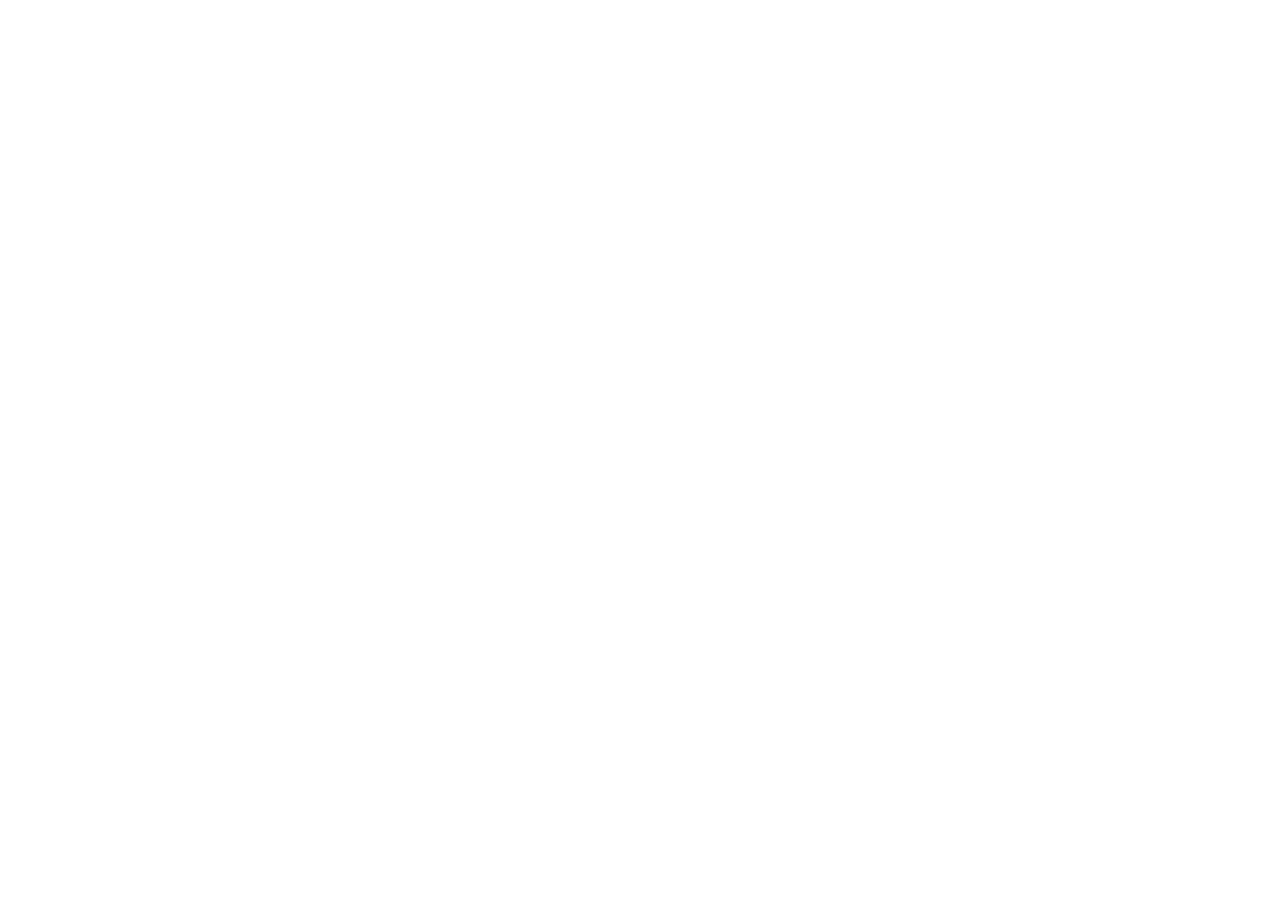
==== assignment-2/index.html @ 81295508 "setup needed files" ====
<!DOCTYPE html>
<html>
    <head>
        <meta charset="utf-8">
        <meta name="viewport" content="width=device-width, initial-scale=1">
        <link rel="stylesheet" href="css/styles.css">
        <title>Assignment 2</title>
    </head>
    <body>

    </body>
</html>
---- assignment-2/css/styles.css ----
/********** Base styles **********/
* {
  box-sizing: border-box;
}
h1 {
  margin-bottom: 15px;
}

p {
  border: 1px solid black;
  background-color: #A52A2A;
  width: 90%;
  height: 150px;
  margin-right: auto;
  margin-left: auto;
  font-family: Helvetica;
  color: white;
}

/* Simple Responsive Framework. */
.row {
  width: 100%;
}

/********** desktop version **********/
@media (min-width: 992px) {
  .col-lg-1, .col-lg-2, .col-lg-3, .col-lg-4,
  .col-lg-5, .col-lg-6, .col-lg-7, .col-lg-8,
  .col-lg-9, .col-lg-10, .col-lg-11, .col-lg-12 {
    float: left;
    border: 1px solid green;
  }
  .col-lg-1 {
    width: 8.33%;
  }
  .col-lg-2 {
    width: 16.66%;
  }
  .col-lg-3 {
    width: 25%;
  }
  .col-lg-4 {
    width: 33.33%;
  }
  .col-lg-5 {
    width: 41.66%;
  }
  .col-lg-6 {
    width: 50%;
  }
  .col-lg-7 {
    width: 58.33%;
  }
  .col-lg-8 {
    width: 66.66%;
  }
  .col-lg-9 {
    width: 74.99%;
  }
  .col-lg-10 {
    width: 83.33%;
  }
  .col-lg-11 {
    width: 91.66%;
  }
  .col-lg-12 {
    width: 100%;
  }
}

/********** Tablet version **********/
@media (min-width: 768px) and (max-width: 991px) {
  .col-md-1, .col-md-2, .col-md-3, .col-md-4,
  .col-md-5, .col-md-6, .col-md-7, .col-md-8,
  .col-md-9, .col-md-10, .col-md-11, .col-md-12 {
    float: left;
    border: 1px solid green;
  }
  .col-md-1 {
    width: 8.33%;
  }
  .col-md-2 {
    width: 16.66%;
  }
  .col-md-3 {
    width: 25%;
  }
  .col-md-4 {
    width: 33.33%;
  }
  .col-md-5 {
    width: 41.66%;
  }
  .col-md-6 {
    width: 50%;
  }
  .col-md-7 {
    width: 58.33%;
  }
  .col-md-8 {
    width: 66.66%;
  }
  .col-md-9 {
    width: 74.99%;
  }
  .col-md-10 {
    width: 83.33%;
  }
  .col-md-11 {
    width: 91.66%;
  }
  .col-md-12 {
    width: 100%;
  }
}

/********** Mobile version **********/
@media (max-width: 767px) {
  .col-md-1, .col-md-2, .col-md-3, .col-md-4,
  .col-md-5, .col-md-6, .col-md-7, .col-md-8,
  .col-md-9, .col-md-10, .col-md-11, .col-md-12 {
    float: left;
    border: 1px solid green;
  }
  .col-md-1 {
    width: 8.33%;
  }
  .col-md-2 {
    width: 16.66%;
  }
  .col-md-3 {
    width: 25%;
  }
  .col-md-4 {
    width: 33.33%;
  }
  .col-md-5 {
    width: 41.66%;
  }
  .col-md-6 {
    width: 50%;
  }
  .col-md-7 {
    width: 58.33%;
  }
  .col-md-8 {
    width: 66.66%;
  }
  .col-md-9 {
    width: 74.99%;
  }
  .col-md-10 {
    width: 83.33%;
  }
  .col-md-11 {
    width: 91.66%;
  }
  .col-md-12 {
    width: 100%;
  }
}
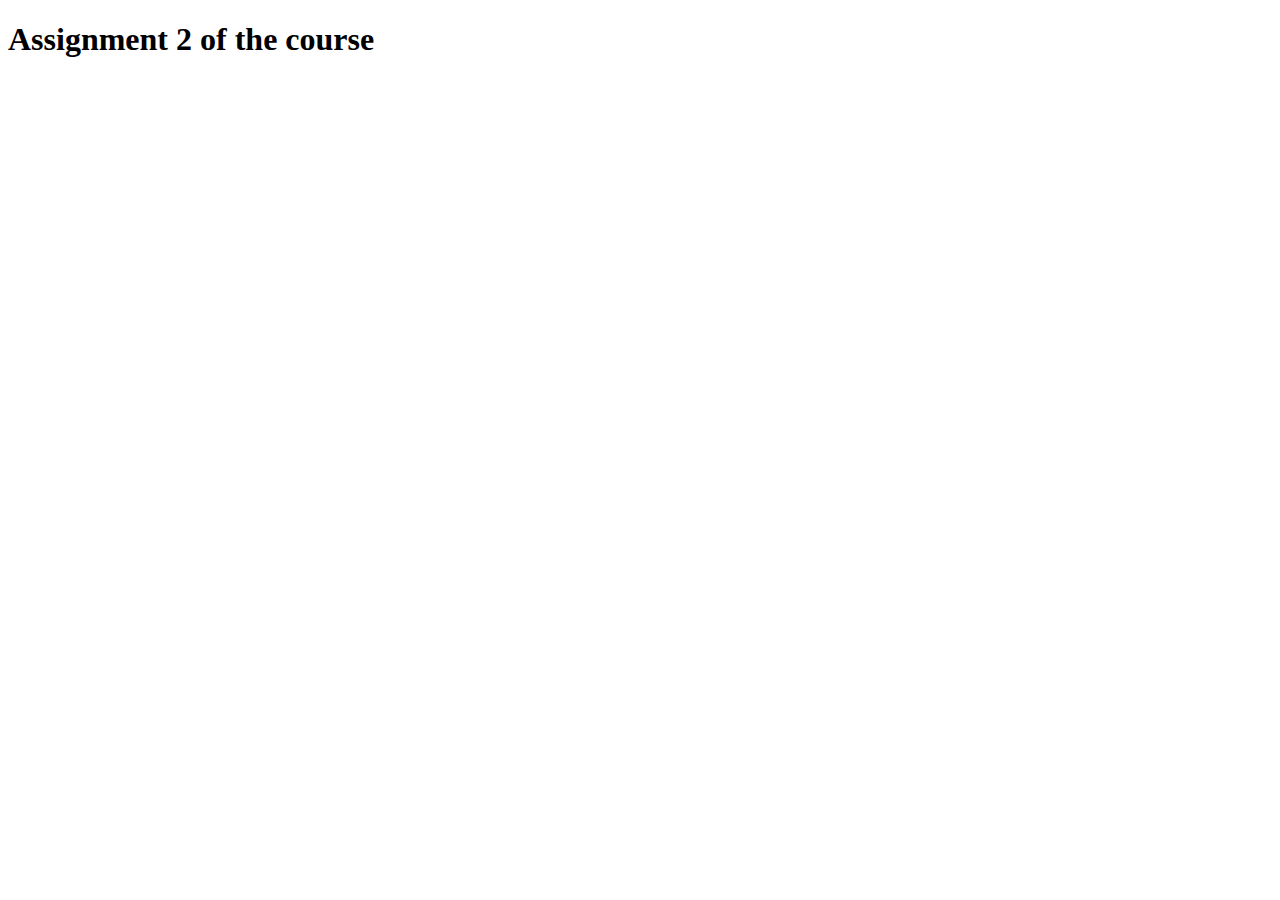
==== commit 41b53ad0: "h1 added" ====
--- a/assignment-2/index.html
+++ b/assignment-2/index.html
@@ -7,6 +7,6 @@
         <title>Assignment 2</title>
     </head>
     <body>
-
+        <h1>Assignment 2 of the course</h1>
     </body>
 </html>
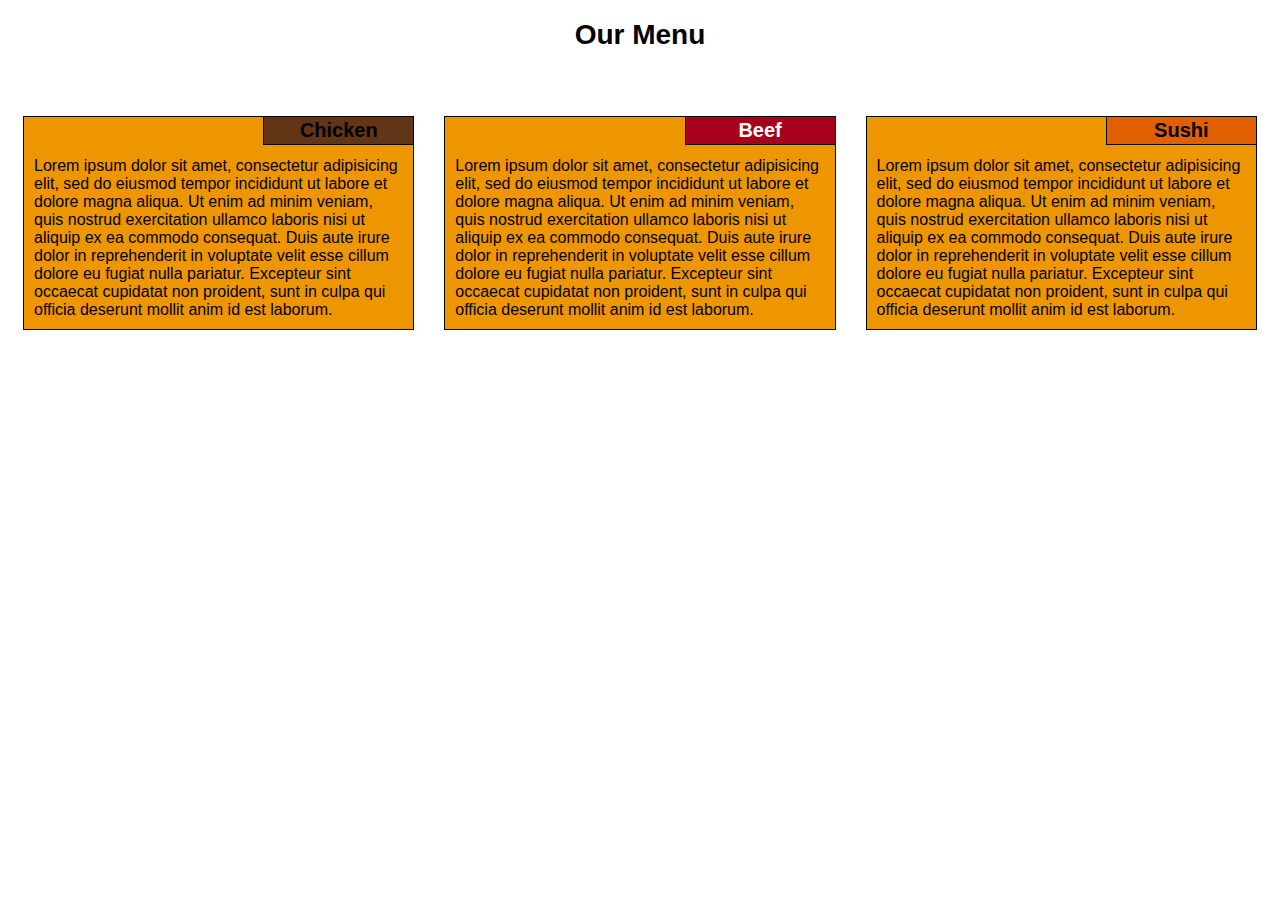
==== commit eac6fe4f: "all finished" ====
--- a/assignment-2/index.html
+++ b/assignment-2/index.html
@@ -7,6 +7,27 @@
         <title>Assignment 2</title>
     </head>
     <body>
-        <h1>Assignment 2 of the course</h1>
+        <h1>Our Menu</h1>
+        <div class="row">
+            <section class="col-lg-4 col-md-6 col-sd-12">
+                <div class="box">
+                    <h2>Chicken</h2>
+                    <p>Lorem ipsum dolor sit amet, consectetur adipisicing elit, sed do eiusmod tempor incididunt ut labore et dolore magna aliqua. Ut enim ad minim veniam, quis nostrud exercitation ullamco laboris nisi ut aliquip ex ea commodo consequat. Duis aute irure dolor in reprehenderit in voluptate velit esse cillum dolore eu fugiat nulla pariatur. Excepteur sint occaecat cupidatat non proident, sunt in culpa qui officia deserunt mollit anim id est laborum.</p>
+                </div>
+            </section>
+            <section class="col-lg-4 col-md-6 col-sd-12">
+                <div class="box">
+                    <h2>Beef</h2>
+                    <p>Lorem ipsum dolor sit amet, consectetur adipisicing elit, sed do eiusmod tempor incididunt ut labore et dolore magna aliqua. Ut enim ad minim veniam, quis nostrud exercitation ullamco laboris nisi ut aliquip ex ea commodo consequat. Duis aute irure dolor in reprehenderit in voluptate velit esse cillum dolore eu fugiat nulla pariatur. Excepteur sint occaecat cupidatat non proident, sunt in culpa qui officia deserunt mollit anim id est laborum.</p>
+                </div>
+            </section>
+
+            <section class="col-lg-4 col-md-12 col-sd-12">
+                <div class="box">
+                    <h2>Sushi</h2>
+                    <p>Lorem ipsum dolor sit amet, consectetur adipisicing elit, sed do eiusmod tempor incididunt ut labore et dolore magna aliqua. Ut enim ad minim veniam, quis nostrud exercitation ullamco laboris nisi ut aliquip ex ea commodo consequat. Duis aute irure dolor in reprehenderit in voluptate velit esse cillum dolore eu fugiat nulla pariatur. Excepteur sint occaecat cupidatat non proident, sunt in culpa qui officia deserunt mollit anim id est laborum.</p>
+                </div>
+            </section>
+        </div>
     </body>
 </html>
--- a/assignment-2/css/styles.css
+++ b/assignment-2/css/styles.css
@@ -1,20 +1,54 @@
 /********** Base styles **********/
 * {
   box-sizing: border-box;
-}
-h1 {
-  margin-bottom: 15px;
+  font-family: Tahoma, Geneva, sans-serif;
 }
 
-p {
-  border: 1px solid black;
-  background-color: #A52A2A;
-  width: 90%;
-  height: 150px;
-  margin-right: auto;
-  margin-left: auto;
-  font-family: Helvetica;
-  color: white;
+h1 {
+  margin-bottom: 50px;
+  text-align: center;
+  font-size: 175%;
+}
+
+
+
+.box {
+    position: relative;
+    margin: 15px;
+    border: 1px solid black;
+    background-color: 	#ee9600;
+}
+
+.box h2 {
+    position: absolute;
+    top: 0;
+    right: 0;
+    margin: 0;
+    padding: 2px;
+    width: 150px;
+    font-size: 125%;
+    text-align: center;
+    border-left: 1px solid black;
+    border-bottom: 1px solid black;
+}
+
+section:nth-child(1) h2{
+    background-color: #633517;
+}
+
+section:nth-child(2) h2{
+    background-color: #a6001a;
+    color: white;
+}
+
+section:nth-child(3) h2{
+    background-color: #e06000;
+}
+
+.box p {
+    margin-top: 30px;
+    margin-bottom: 0px;
+    padding: 10px;
 }
 
 /* Simple Responsive Framework. */
@@ -22,140 +56,30 @@
   width: 100%;
 }
 
-/********** desktop version **********/
+/********** Desktop version **********/
 @media (min-width: 992px) {
-  .col-lg-1, .col-lg-2, .col-lg-3, .col-lg-4,
-  .col-lg-5, .col-lg-6, .col-lg-7, .col-lg-8,
-  .col-lg-9, .col-lg-10, .col-lg-11, .col-lg-12 {
+  .col-lg-4 {
     float: left;
-    border: 1px solid green;
-  }
-  .col-lg-1 {
-    width: 8.33%;
-  }
-  .col-lg-2 {
-    width: 16.66%;
-  }
-  .col-lg-3 {
-    width: 25%;
-  }
-  .col-lg-4 {
     width: 33.33%;
-  }
-  .col-lg-5 {
-    width: 41.66%;
-  }
-  .col-lg-6 {
-    width: 50%;
-  }
-  .col-lg-7 {
-    width: 58.33%;
-  }
-  .col-lg-8 {
-    width: 66.66%;
-  }
-  .col-lg-9 {
-    width: 74.99%;
-  }
-  .col-lg-10 {
-    width: 83.33%;
-  }
-  .col-lg-11 {
-    width: 91.66%;
-  }
-  .col-lg-12 {
-    width: 100%;
   }
 }
 
 /********** Tablet version **********/
 @media (min-width: 768px) and (max-width: 991px) {
-  .col-md-1, .col-md-2, .col-md-3, .col-md-4,
-  .col-md-5, .col-md-6, .col-md-7, .col-md-8,
-  .col-md-9, .col-md-10, .col-md-11, .col-md-12 {
+  .col-md-6 {
     float: left;
-    border: 1px solid green;
-  }
-  .col-md-1 {
-    width: 8.33%;
-  }
-  .col-md-2 {
-    width: 16.66%;
-  }
-  .col-md-3 {
-    width: 25%;
-  }
-  .col-md-4 {
-    width: 33.33%;
-  }
-  .col-md-5 {
-    width: 41.66%;
-  }
-  .col-md-6 {
     width: 50%;
   }
-  .col-md-7 {
-    width: 58.33%;
-  }
-  .col-md-8 {
-    width: 66.66%;
-  }
-  .col-md-9 {
-    width: 74.99%;
-  }
-  .col-md-10 {
-    width: 83.33%;
-  }
-  .col-md-11 {
-    width: 91.66%;
-  }
   .col-md-12 {
+    float: left;
     width: 100%;
   }
 }
 
 /********** Mobile version **********/
 @media (max-width: 767px) {
-  .col-md-1, .col-md-2, .col-md-3, .col-md-4,
-  .col-md-5, .col-md-6, .col-md-7, .col-md-8,
-  .col-md-9, .col-md-10, .col-md-11, .col-md-12 {
+  .col-sd-12 {
     float: left;
-    border: 1px solid green;
-  }
-  .col-md-1 {
-    width: 8.33%;
-  }
-  .col-md-2 {
-    width: 16.66%;
-  }
-  .col-md-3 {
-    width: 25%;
-  }
-  .col-md-4 {
-    width: 33.33%;
-  }
-  .col-md-5 {
-    width: 41.66%;
-  }
-  .col-md-6 {
-    width: 50%;
-  }
-  .col-md-7 {
-    width: 58.33%;
-  }
-  .col-md-8 {
-    width: 66.66%;
-  }
-  .col-md-9 {
-    width: 74.99%;
-  }
-  .col-md-10 {
-    width: 83.33%;
-  }
-  .col-md-11 {
-    width: 91.66%;
-  }
-  .col-md-12 {
     width: 100%;
   }
 }
